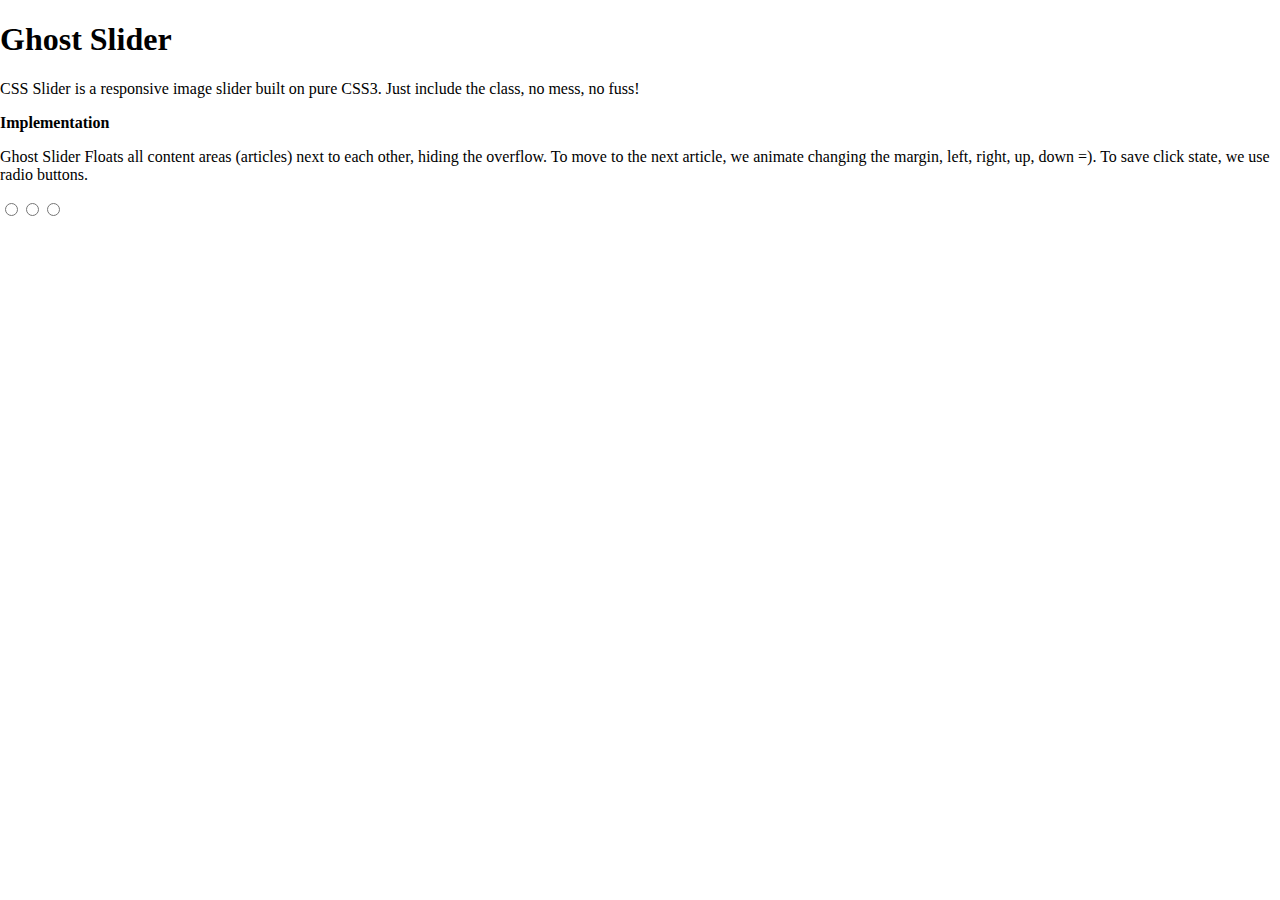
==== slider.html @ c65b8f0a "Formed markup for basic slider" ====
<!DOCTYPE html><html lang="en"><head><meta charset="utf-8"><meta><title>Ghost Slider</title><link href="css/ghost.css" media="screen, projection" rel="stylesheet" type="text/css"></head><body><h1>Ghost Slider</h1><div id="container"><p>CSS Slider is a responsive image slider built on pure CSS3.
Just include the class, no mess, no fuss!</p>

<p><strong>Implementation</strong></p>

<p>Ghost Slider Floats all content areas (articles) next to each other,
hiding the overflow. To move to the next article, we animate changing
the margin, left, right, up, down =).
To save click state, we use radio buttons.</p></div><article><input type="radio" name="slider" id="slide1"><input type="radio" name="slider" id="slide2"><input type="radio" name="slider" id="slide3"><div id="slides"><div id="overflow"><div id="inner"><article></article><article></article><article></article></div></div></div></article></body></html>
---- css/ghost.css ----
body {
  padding: 0;
  margin: 0; }

.row {
  width: 90%;
  margin-left: -30px;
  display: table; }
  .row .one {
    width: 7.5%; }
  .row .two {
    width: 15%; }
  .row .three {
    width: 22.5%; }
  .row .four {
    width: 30%; }
  .row .five {
    width: 37.5%; }
  .row .six {
    width: 45%; }
  .row .seven {
    width: 52.5%; }
  .row .eight {
    width: 60%; }
  .row .nine {
    width: 67.5%; }
  .row .ten {
    width: 75%; }
  .row .eleven {
    width: 82.5%; }
  .row .twelve {
    width: 90%; }

.row:after {
  clear: both; }

.stone, .stones {
  float: left;
  margin-left: 30px; }

/* Mobile ---------------------- */
@media only screen and (max-width: 767px) {
  .row {
    width: auto; }

  .stone, .stones {
    float: none;
    width: auto !important; } }
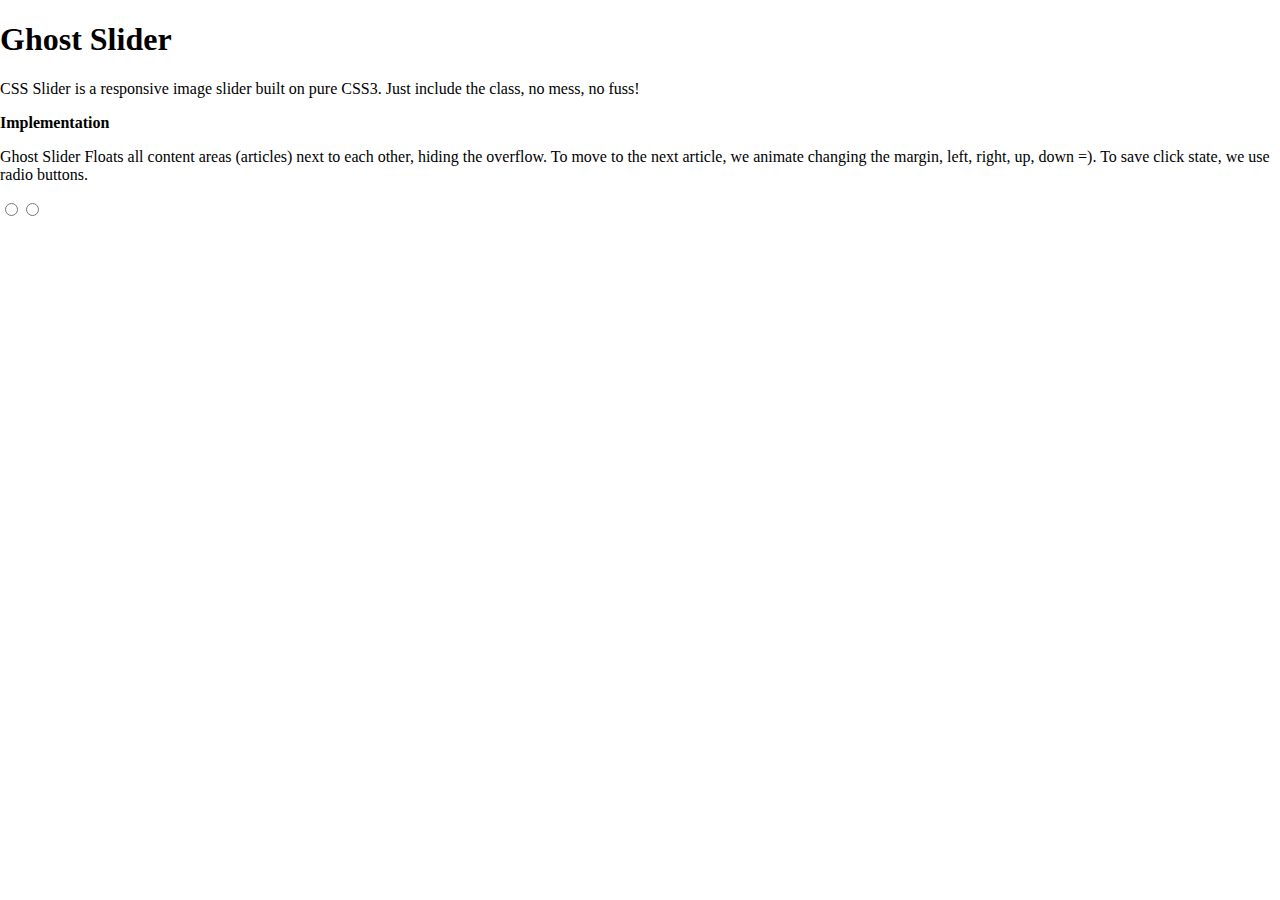
==== commit de965c7c: "Added base styling for slider" ====
--- a/slider.html
+++ b/slider.html
@@ -6,4 +6,4 @@
 <p>Ghost Slider Floats all content areas (articles) next to each other,
 hiding the overflow. To move to the next article, we animate changing
 the margin, left, right, up, down =).
-To save click state, we use radio buttons.</p></div><article><input type="radio" name="slider" id="slide1"><input type="radio" name="slider" id="slide2"><input type="radio" name="slider" id="slide3"><div id="slides"><div id="overflow"><div id="inner"><article></article><article></article><article></article></div></div></div></article></body></html>
+To save click state, we use radio buttons.</p></div><article><input type="radio" name="slider" id="slide1" class="slide_control"><input type="radio" name="slider" id="slide2"><input type="radio" name="slider" id="slide3"><div id="slides"><div id="overflow"><div id="inner"><article></article><article></article><article></article></div></div></div></article></body></html>--- a/css/ghost.css
+++ b/css/ghost.css
@@ -46,3 +46,5 @@
   .stone, .stones {
     float: none;
     width: auto !important; } }
+input.slide_control {
+  display: none; }
